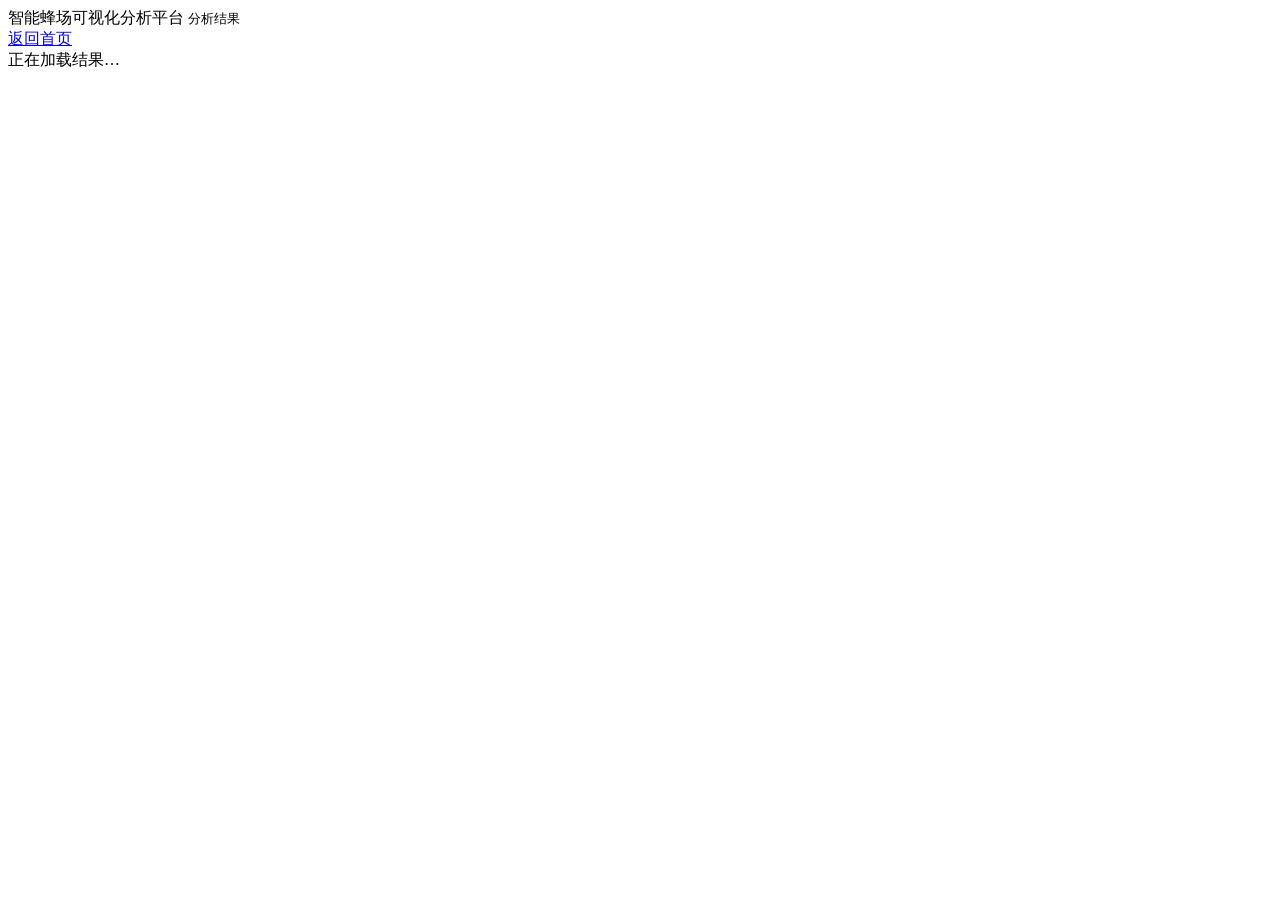
==== app/static/result.html @ 050df57c "添加可视化界面" ====
<!DOCTYPE html>
<html lang="zh-CN">
<head>
  <meta charset="UTF-8">
  <meta name="viewport" content="width=device-width, initial-scale=1.0">
  <title>分析结果 - 智能蜂场可视化分析平台</title>
  <link rel="stylesheet" href="/static/css/style.css">
</head>
<body>

  <header class="topbar">
    <div class="brand">
      <span class="hex"></span>
      智能蜂场可视化分析平台
      <small>分析结果</small>
    </div>
    <a href="/">返回首页</a>
  </header>

  <main class="container" id="app">
    <div class="empty-tip" id="loading">正在加载结果…</div>
  </main>

  <script src="/static/js/result.js"></script>
</body>
</html>
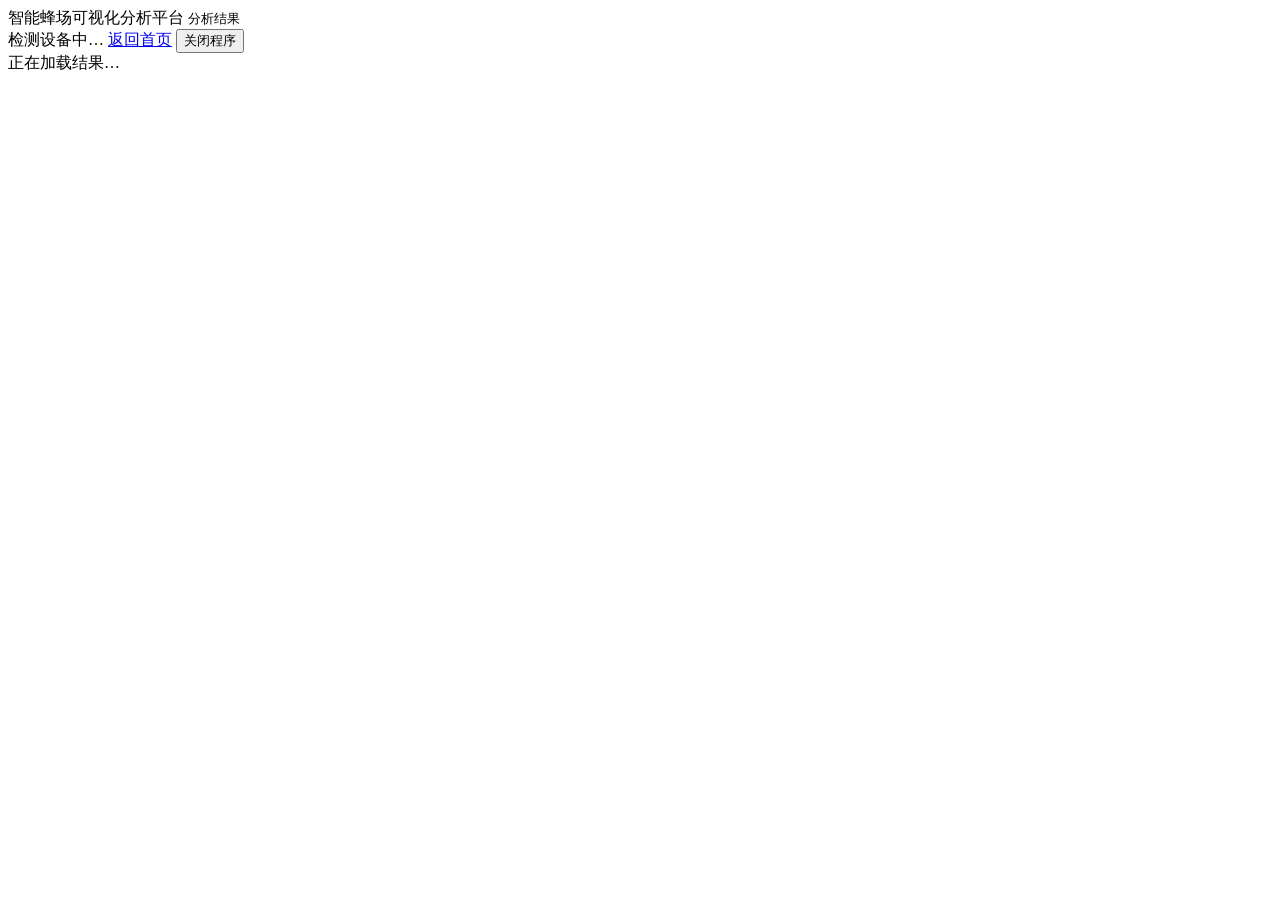
==== commit 67f3127d: "``` feat: 添加CUDA自动检测和多设备支持 - 实现PyTorch CUDA版本自动检测和安装，支持cu118/cu126/cu128和CPU版本 - 添加runtime_environme" ====
--- a/app/static/result.html
+++ b/app/static/result.html
@@ -14,13 +14,18 @@
       智能蜂场可视化分析平台
       <small>分析结果</small>
     </div>
-    <a href="/">返回首页</a>
+    <div class="topbar-actions">
+      <span class="runtime-device" id="runtimeDevice">检测设备中…</span>
+      <a href="/">返回首页</a>
+      <button class="shutdown-btn" id="shutdownButton" type="button">关闭程序</button>
+    </div>
   </header>
 
   <main class="container" id="app">
     <div class="empty-tip" id="loading">正在加载结果…</div>
   </main>
 
+  <script src="/static/js/common.js"></script>
   <script src="/static/js/result.js"></script>
 </body>
 </html>
